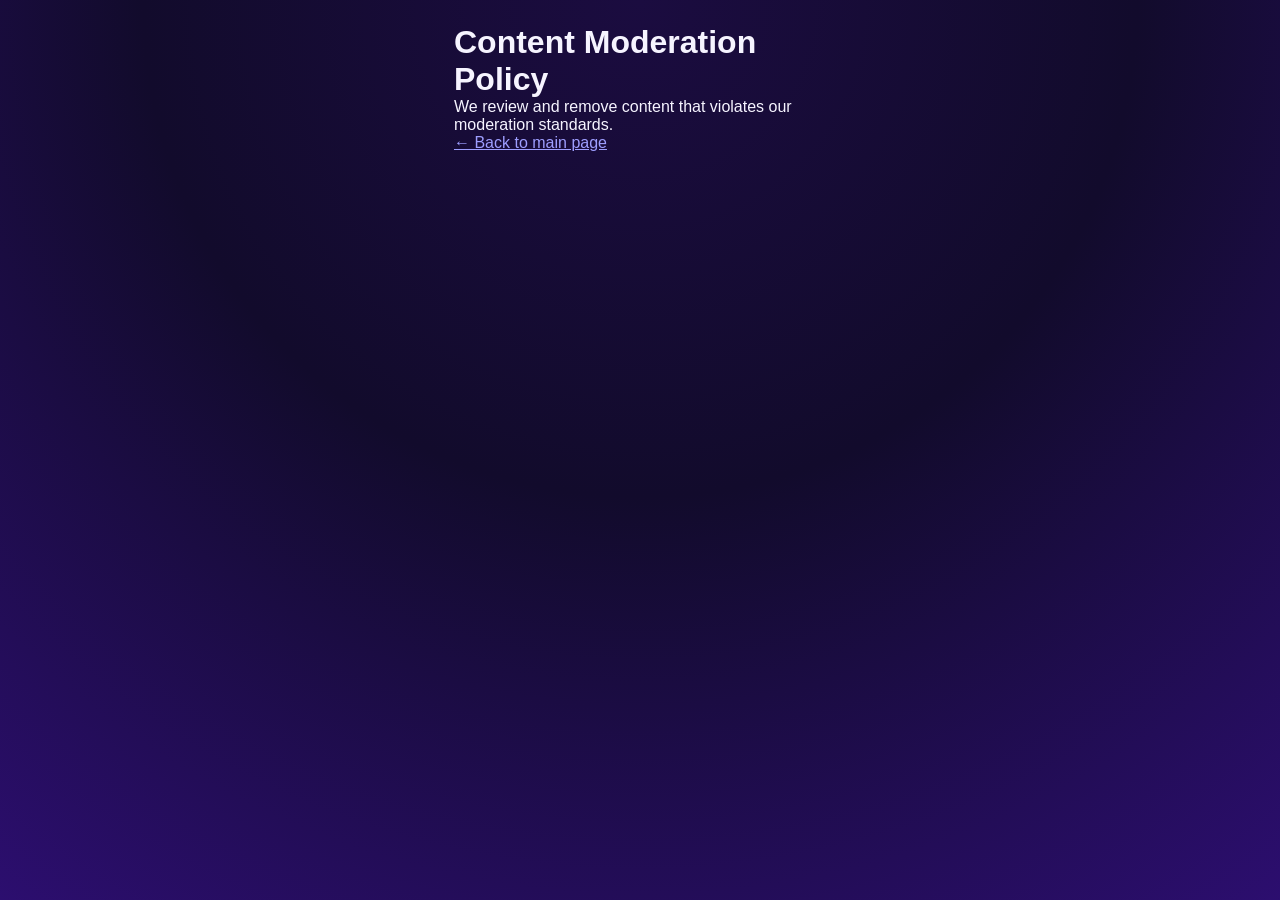
==== content-moderation-policy.html @ caf1768f "Update audio sources and add policy/paypage links" ====
<!DOCTYPE html>
<html lang="en">
  <head>
    <meta charset="UTF-8" />
    <meta name="viewport" content="width=device-width, initial-scale=1.0" />
    <title>Content Moderation Policy</title>
    <link rel="stylesheet" href="styles.css?v=1.1.6" />
  </head>
  <body>
    <main class="app" style="padding: 24px;">
      <h1>Content Moderation Policy</h1>
      <p>We review and remove content that violates our moderation standards.</p>
      <p><a href="index.html">← Back to main page</a></p>
    </main>
  </body>
</html>
---- styles.css ----
:root {
  color-scheme: dark;
  font-family: "Poppins", sans-serif;
  --purple-dark: #120b2c;
  --purple-mid: #2b0f6e;
  --purple-bright: #6a2cc8;
  --pink: #c76bff;
  --white: #f6f4ff;
}

* {
  box-sizing: border-box;
  margin: 0;
  padding: 0;
}

body {
  min-height: 100vh;
  background: radial-gradient(circle at top, #1b0c40 0%, #120b2c 45%, #2c0e6f 100%);
  display: flex;
  justify-content: center;
  align-items: center;
  color: var(--white);
}

.app {
  width: min(420px, 100%);
  min-height: 100vh;
  padding: 32px 20px 40px;
}

.version-tag {
  position: fixed;
  bottom: 12px;
  left: 50%;
  transform: translateX(-50%);
  font-size: 0.75rem;
  color: rgba(255, 255, 255, 0.9);
  letter-spacing: 0.08em;
  z-index: 20;
  padding: 6px 10px;
  border-radius: 999px;
  background: rgba(12, 8, 30, 0.65);
  box-shadow: 0 6px 16px rgba(0, 0, 0, 0.35);
}

.screen {
  display: none;
  flex-direction: column;
  gap: 24px;
}

.screen--active {
  display: flex;
}

.hero {
  display: flex;
  flex-direction: column;
  gap: 24px;
  text-align: center;
}

.hero__image {
  height: 520px;
  border-radius: 24px;
  background: linear-gradient(140deg, #3a225a 0%, #120b2c 100%);
  position: relative;
  overflow: hidden;
  box-shadow: 0 20px 40px rgba(0, 0, 0, 0.45);
}

.hero__video {
  position: absolute;
  inset: 0;
  width: 100%;
  height: 100%;
  object-fit: cover;
}

.hero__image-overlay {
  position: absolute;
  inset: 0;
  background: linear-gradient(180deg, rgba(0, 0, 0, 0.05), rgba(18, 11, 44, 0.85));
}

.hero__content {
  display: flex;
  flex-direction: column;
  gap: 16px;
  align-items: center;
}

.hero__eyebrow {
  font-family: "Nunito", sans-serif;
  font-size: 1.4rem;
  font-weight: 600;
}

.hero__title {
  font-family: "Nunito", sans-serif;
  font-size: 2.2rem;
  color: var(--pink);
}

.primary-button {
  border: none;
  padding: 14px 36px;
  border-radius: 999px;
  font-size: 1.1rem;
  font-weight: 600;
  color: #fff;
  background: linear-gradient(90deg, #b54bff 0%, #8d3bff 100%);
  box-shadow: 0 10px 20px rgba(181, 75, 255, 0.4);
  cursor: pointer;
}

.primary-button--muted {
  opacity: 0.45;
}

.primary-button__icon {
  margin-left: 6px;
}

.full-width {
  width: 100%;
}

.hero__subtitle {
  font-size: 1rem;
  opacity: 0.8;
}

.hero__links {
  display: flex;
  flex-wrap: wrap;
  gap: 12px;
  justify-content: center;
  font-size: 0.85rem;
  opacity: 0.7;
}

.hero__links a {
  color: inherit;
  text-decoration: none;
  border-bottom: 1px solid transparent;
}

.hero__links a:hover {
  border-color: currentColor;
}

.screen__header {
  display: flex;
  align-items: center;
  gap: 12px;
}

.back-button {
  width: 36px;
  height: 36px;
  border-radius: 50%;
  border: 1px solid rgba(255, 255, 255, 0.35);
  background: linear-gradient(135deg, rgba(255, 255, 255, 0.3), rgba(255, 255, 255, 0.08));
  color: #fff;
  font-size: 1.2rem;
  cursor: pointer;
  display: grid;
  place-items: center;
  box-shadow: 0 8px 18px rgba(0, 0, 0, 0.35);
  transition: transform 0.2s ease, box-shadow 0.2s ease, background 0.2s ease;
}

.back-button:hover {
  transform: translateY(-1px);
  background: linear-gradient(135deg, rgba(255, 255, 255, 0.4), rgba(255, 255, 255, 0.12));
  box-shadow: 0 10px 20px rgba(0, 0, 0, 0.4);
}

.progress {
  flex: 1;
  height: 10px;
  background: rgba(255, 255, 255, 0.2);
  border-radius: 999px;
  overflow: hidden;
}

.progress__bar {
  height: 100%;
  width: 20%;
  background: linear-gradient(90deg, #f39cff, #d38cff);
  border-radius: inherit;
}

.screen__title {
  font-family: "Nunito", sans-serif;
  font-size: 1.6rem;
  text-align: center;
  font-weight: 600;
}

h1,
h2,
h3 {
  font-family: "Nunito", sans-serif;
}

.screen__title span {
  color: var(--pink);
}

.card-grid {
  display: grid;
  grid-template-columns: repeat(2, 1fr);
  gap: 16px;
}

.card-grid--two {
  grid-template-columns: repeat(2, 1fr);
}

.card {
  border: none;
  border-radius: 18px;
  background: rgba(255, 255, 255, 0.08);
  border: 1px solid transparent;
  padding: 0;
  overflow: hidden;
  cursor: pointer;
  position: relative;
  min-height: 170px;
  color: #fff;
  transition: transform 0.2s ease, box-shadow 0.2s ease, border-color 0.2s ease;
}

.card:hover,
.card.is-selected {
  transform: translateY(-2px);
  border-color: rgba(255, 255, 255, 0.5);
  box-shadow: 0 14px 28px rgba(0, 0, 0, 0.35);
}

.card::after {
  content: "";
  position: absolute;
  inset: auto 0 0 0;
  height: 12%;
  background: linear-gradient(180deg, rgba(12, 8, 30, 0), rgba(12, 8, 30, 0.55));
  pointer-events: none;
}

.card__image {
  height: 170px;
  background-size: cover;
  background-position: center;
  filter: saturate(0.9);
}

.card__label {
  position: absolute;
  left: 50%;
  bottom: 12px;
  transform: translateX(-50%);
  font-weight: 600;
  font-size: 1rem;
  text-shadow: 0 6px 16px rgba(0, 0, 0, 0.65);
}

.card__image--asian {
  background-image: url("assets/card-ethnicity-asian.png");
}

.card__image--latina {
  background-image: url("assets/card-ethnicity-latina.png");
}

.card__image--afro {
  background-image: url("assets/card-ethnicity-afro.png");
}

.card__image--white {
  background-image: url("assets/card-ethnicity-white.png");
}

.card__image--anime {
  background-image: url("assets/card-ethnicity-anime.png");
}

.card__image--hentai {
  background-image: url("assets/card-ethnicity-hentai.png");
}

.card__image--slim {
  background-image: url("assets/card-body-slim.png");
}

.card__image--athletic {
  background-image: url("assets/card-body-athletic.png");
}

.card__image--voluptuous {
  background-image: url("assets/card-body-voluptuous.png");
}

.card__image--curvy {
  background-image: url("assets/card-body-curvy.png");
}

.card__image--small {
  background-image: url("assets/card-breast-small.png");
}

.card__image--medium {
  background-image: url("assets/card-breast-medium.png");
}

.card__image--large {
  background-image: url("assets/card-breast-large.png");
}

.card__image--huge {
  background-image: url("assets/card-breast-huge.png");
}

.card__image--back-small {
  background-image: url("assets/card-back-small.png");
}

.card__image--back-athletic {
  background-image: url("assets/card-back-athletic.png");
}

.card__image--back-medium {
  background-image: url("assets/card-back-medium.png");
}

.card__image--back-large {
  background-image: url("assets/card-back-large.png");
}

.card__image--legs-stockings {
  background-image: url("assets/card-legs-stockings.png");
}

.card__image--legs-socks {
  background-image: url("assets/card-legs-socks.png");
}

.card__image--legs-heels {
  background-image: url("assets/card-legs-heels.png");
}

.card__image--legs-chubby {
  background-image: url("assets/card-legs-chubby.png");
}

.personality-grid {
  display: grid;
  grid-template-columns: repeat(2, 1fr);
  gap: 16px;
}

.personality-card {
  border: none;
  border-radius: 18px;
  padding: 18px 16px;
  background: rgba(255, 255, 255, 0.12);
  border: 1px solid transparent;
  color: #fff;
  text-align: center;
  display: grid;
  gap: 8px;
  min-height: 150px;
  cursor: pointer;
  transition: transform 0.2s ease, box-shadow 0.2s ease, border-color 0.2s ease;
}

.personality-card:hover,
.personality-card.is-selected {
  transform: translateY(-2px);
  border-color: rgba(255, 255, 255, 0.5);
  box-shadow: 0 14px 28px rgba(0, 0, 0, 0.35);
}

.personality-card__emoji {
  font-size: 2rem;
}

.personality-card__title {
  font-weight: 600;
  font-size: 1.1rem;
}

.personality-card__text {
  font-size: 0.85rem;
  opacity: 0.75;
}

.chip-grid {
  display: grid;
  grid-template-columns: repeat(3, 1fr);
  gap: 12px;
  text-align: center;
}

.chip {
  border: none;
  border-radius: 999px;
  padding: 12px 10px;
  background: rgba(255, 255, 255, 0.18);
  color: #fff;
  font-weight: 600;
  font-size: 0.85rem;
  cursor: pointer;
}

.chip.is-selected {
  background: rgba(255, 255, 255, 0.35);
  box-shadow: inset 0 0 0 2px rgba(222, 173, 255, 0.9);
}

.name-card {
  display: grid;
  gap: 16px;
  justify-items: center;
  width: 100%;
}

.name-card__image {
  width: 220px;
  height: 220px;
  border-radius: 50%;
  background: url("assets/name-card.png")
      center/cover,
    #2d175f;
  border: 6px solid rgba(255, 255, 255, 0.2);
}

.name-card__input {
  width: 100%;
  max-width: 100%;
  padding: 14px 18px;
  border-radius: 16px;
  border: 2px solid rgba(120, 181, 255, 0.8);
  background: rgba(14, 6, 36, 0.8);
  color: #fff;
  font-size: 1rem;
  text-align: center;
}

.secondary-button {
  border: none;
  border-radius: 999px;
  padding: 12px 24px;
  background: rgba(255, 255, 255, 0.18);
  color: #fff;
  font-weight: 600;
  cursor: pointer;
  width: 100%;
}

.voice-list {
  display: grid;
  gap: 14px;
}

.voice-card {
  display: grid;
  grid-template-columns: auto 1fr auto;
  align-items: center;
  gap: 12px;
  padding: 14px 16px;
  border-radius: 18px;
  border: 1px solid transparent;
  background: rgba(255, 255, 255, 0.16);
  color: #fff;
  cursor: pointer;
  transition: transform 0.2s ease, box-shadow 0.2s ease, border-color 0.2s ease;
}

.voice-card:hover,
.voice-card.is-selected {
  transform: translateY(-1px);
  border-color: rgba(255, 255, 255, 0.6);
  box-shadow: 0 0 0 2px rgba(210, 134, 255, 0.35);
}

.voice-card__play {
  width: 46px;
  height: 46px;
  border-radius: 50%;
  background: linear-gradient(135deg, #c76bff, #8d3bff);
  display: grid;
  place-items: center;
  font-size: 1rem;
}

.voice-card__title {
  font-weight: 600;
  font-size: 1.05rem;
}

.voice-card__text {
  opacity: 0.7;
  font-size: 0.85rem;
}

.voice-card__avatar {
  width: 72px;
  height: 40px;
  border-radius: 12px;
  background: url("assets/voice-avatar.png")
    center/cover;
}

.voice-card__avatar--blur {
  filter: blur(2px);
  opacity: 0.7;
}

.screen--full {
  gap: 0;
  position: relative;
}

.full-hero {
  border-radius: 22px;
  overflow: hidden;
  min-height: 520px;
  display: flex;
  align-items: flex-end;
  background-size: cover;
  background-position: center;
  position: relative;
}

.screen--full .full-hero {
  min-height: 100vh;
  border-radius: 0;
  margin: -32px -20px -40px;
}

.screen--full .screen__title {
  font-family: "Nunito", sans-serif;
}

.screen--full .screen__header {
  position: absolute;
  top: 32px;
  left: 20px;
  right: 20px;
  z-index: 2;
}

.full-hero::after {
  content: "";
  position: absolute;
  inset: 0;
  background: linear-gradient(180deg, rgba(18, 11, 44, 0.1), rgba(22, 12, 56, 0.9));
}

.full-hero__content {
  position: relative;
  z-index: 1;
  width: 100%;
  padding: 28px 18px 24px;
  display: grid;
  gap: 16px;
  text-align: center;
}

.full-hero--nsfw {
  background-image: url("assets/full-hero-nsfw.png");
}

.full-hero--voice {
  background-image: url("assets/full-hero-voice.png");
}

.choice-buttons {
  display: grid;
  grid-template-columns: repeat(2, 1fr);
  gap: 12px;
}

.loading-list {
  display: grid;
  gap: 35px;
}

.loading-item {
  display: grid;
  grid-template-columns: 1fr auto;
  gap: 10px 16px;
  align-items: center;
}

.loading-item__label {
  text-align: left;
}

.loading-item__bar {
  grid-column: 1 / -1;
  height: 12px;
  border-radius: 999px;
  background: rgba(255, 255, 255, 0.2);
  overflow: hidden;
}

.loading-item__bar span {
  display: block;
  height: 100%;
  border-radius: inherit;
  background: linear-gradient(90deg, #f2a6ff 0%, #c592ff 55%, #7dd4ff 100%);
  width: 0%;
  box-shadow: 0 0 0 rgba(246, 181, 255, 0);
}

.loading-item__percent {
  justify-self: end;
  opacity: 0.8;
  text-align: right;
}

.loading-item.is-complete .loading-item__bar span {
  animation: loading-complete-glow 0.9s ease-out forwards;
}

@keyframes loading-complete-glow {
  0% {
    box-shadow: 0 0 0 rgba(246, 181, 255, 0);
    filter: brightness(1);
  }
  40% {
    box-shadow:
      0 0 18px rgba(246, 181, 255, 0.95),
      0 0 40px rgba(197, 146, 255, 0.9),
      0 0 60px rgba(125, 212, 255, 0.65),
      0 0 22px rgba(255, 255, 255, 0.95);
    filter: brightness(1.35);
  }
  100% {
    box-shadow:
      0 0 12px rgba(246, 181, 255, 0.7),
      0 0 26px rgba(197, 146, 255, 0.6),
      0 0 36px rgba(125, 212, 255, 0.4),
      0 0 12px rgba(255, 255, 255, 0.55);
    filter: brightness(1.12);
  }
}

.result-modal {
  position: absolute;
  inset: 0;
  display: none;
  align-items: center;
  justify-content: center;
  padding: 24px;
  background: rgba(9, 3, 23, 0.6);
  backdrop-filter: blur(6px);
  z-index: 30;
}

.result-modal.is-visible {
  display: flex;
}

.result-modal__card {
  width: min(340px, 100%);
  background: #f6f4ff;
  color: #120b2c;
  border-radius: 20px;
  padding: 26px 22px;
  text-align: center;
  box-shadow: 0 20px 40px rgba(0, 0, 0, 0.35);
  display: grid;
  gap: 20px;
}

.result-modal__card h3 {
  font-size: 1.1rem;
  font-weight: 700;
}

.result-modal__actions {
  display: grid;
  grid-template-columns: repeat(2, 1fr);
  gap: 12px;
}

.modal-button {
  border: none;
  border-radius: 16px;
  padding: 14px 0;
  background: #0c0a0f;
  color: #fff;
  font-weight: 700;
  cursor: pointer;
}

.paywall {
  display: flex;
  flex-direction: column;
  gap: 20px;
  padding-bottom: 24px;
}

.paywall__hero {
  border-radius: 24px;
  overflow: hidden;
  min-height: 420px;
  position: relative;
  background: linear-gradient(140deg, #2b145c 0%, #120b2c 100%);
  box-shadow: 0 22px 50px rgba(0, 0, 0, 0.55);
}

.paywall__hero-video {
  position: absolute;
  inset: 0;
  width: 100%;
  height: 100%;
  object-fit: cover;
}

.paywall__hero::after {
  content: "";
  position: absolute;
  inset: 0;
  background: linear-gradient(180deg, rgba(15, 9, 33, 0.05) 35%, rgba(15, 9, 33, 0.92));
}

.paywall__hero-title {
  position: absolute;
  bottom: 18px;
  left: 20px;
  right: 20px;
  font-size: 1.15rem;
  font-weight: 700;
  z-index: 1;
  text-align: center;
}

.paywall__hero-title span {
  color: var(--pink);
}

.paywall__content {
  display: flex;
  flex-direction: column;
  gap: 18px;
  text-align: center;
}

.paywall__reactions {
  display: grid;
  grid-template-columns: 1fr;
  gap: 8px;
  margin-top: -14px;
}

.paywall__reaction-image {
  height: 174px;
  border-radius: 16px;
  background: url("assets/Group%2012.png") center / cover;
  scale: 67%;
}

.paywall__cta {
  border: none;
  border-radius: 999px;
  padding: 14px 20px;
  background: linear-gradient(180deg, #ffe56b 0%, #ffce3b 100%);
  color: #1a1200;
  font-weight: 700;
  box-shadow: 0 12px 24px rgba(255, 209, 74, 0.4);
  cursor: pointer;
}

.paywall__cta--secondary {
  margin-top: 6px;
}

.paywall__cta--final {
  margin-top: 4px;
}

.paywall__subcopy {
  opacity: 0.9;
  font-size: 0.92rem;
  line-height: 1.4;
}

.paywall__subcopy span {
  color: var(--pink);
}

.paywall__plans {
  display: grid;
  gap: 12px;
}

.plan-card {
  background: rgba(14, 7, 33, 0.7);
  border-radius: 18px;
  padding: 14px 16px;
  border: 1px solid rgba(255, 255, 255, 0.12);
  display: grid;
  gap: 8px;
  box-shadow: inset 0 0 0 1px rgba(255, 255, 255, 0.05);
}

.plan-card--active {
  border-color: rgba(196, 120, 255, 0.7);
  box-shadow:
    0 0 0 1px rgba(196, 120, 255, 0.45),
    0 10px 24px rgba(139, 82, 255, 0.25);
}

.plan-card__header {
  display: flex;
  justify-content: space-between;
  align-items: center;
  font-weight: 600;
}

.plan-card__badge {
  padding: 4px 10px;
  border-radius: 999px;
  font-size: 0.75rem;
  font-weight: 700;
  color: #0f071f;
}

.plan-card__badge--green {
  background: linear-gradient(135deg, #4bff8b, #27c76b);
}

.plan-card__badge--pink {
  background: linear-gradient(135deg, #ff74c6, #ff4f9a);
}

.plan-card__badge--orange {
  background: linear-gradient(135deg, #ffd06b, #ffa642);
}

.plan-card__pricing {
  display: flex;
  justify-content: space-between;
  align-items: flex-end;
  gap: 12px;
}

.plan-card__price-old {
  text-decoration: line-through;
  opacity: 0.5;
  margin-right: 6px;
  font-size: 0.85rem;
}

.plan-card__price-new {
  font-weight: 700;
}

.plan-card__daily {
  display: flex;
  align-items: flex-end;
  gap: 6px;
  text-align: right;
}

.plan-card__daily-price {
  font-size: 1.2rem;
  font-weight: 700;
}

.plan-card__daily-unit {
  font-size: 0.65rem;
  opacity: 0.7;
}

.paywall__gallery {
  display: grid;
  grid-template-columns: 1fr;
  gap: 10px;
  margin-top: 6px;
}

.paywall__thumb {
  height: 270px;
  background-size: cover;
  background-position: center;
  scale: 50%;
}

.paywall__thumb--center {
  background-image: url("assets/paywall-thumb-center.png");
}

.paywall__quote {
  background: rgba(255, 255, 255, 0.12);
  border-radius: 18px;
  padding: 12px 14px;
  font-size: 0.85rem;
  text-align: center;
  box-shadow: inset 0 0 0 1px rgba(255, 255, 255, 0.08);
}

.paywall__quote-author {
  margin-top: 8px;
  display: flex;
  justify-content: space-between;
  font-size: 0.75rem;
  opacity: 0.8;
}

.paywall__stars {
  color: #ffd54a;
}

.paywall__status {
  display: grid;
  justify-items: center;
  gap: 8px;
}

.paywall__avatar {
  width: 60px;
  height: 60px;
  border-radius: 50%;
  background: url("assets/paywall-avatar.png")
    center/cover;
  border: 2px solid rgba(255, 255, 255, 0.5);
}

.paywall__status span {
  color: #42ff7a;
  font-weight: 600;
}

.paywall__emoji {
  font-size: 2.2rem;
}

.paywall__title {
  font-size: 1.45rem;
  font-weight: 700;
}

.paywall__title span {
  color: var(--pink);
}

.paywall__fineprint {
  font-size: 0.8rem;
  opacity: 0.75;
}

@media (min-width: 480px) {
  .app {
    padding-top: 48px;
  }

  .hero__image {
    height: 580px;
  }
}
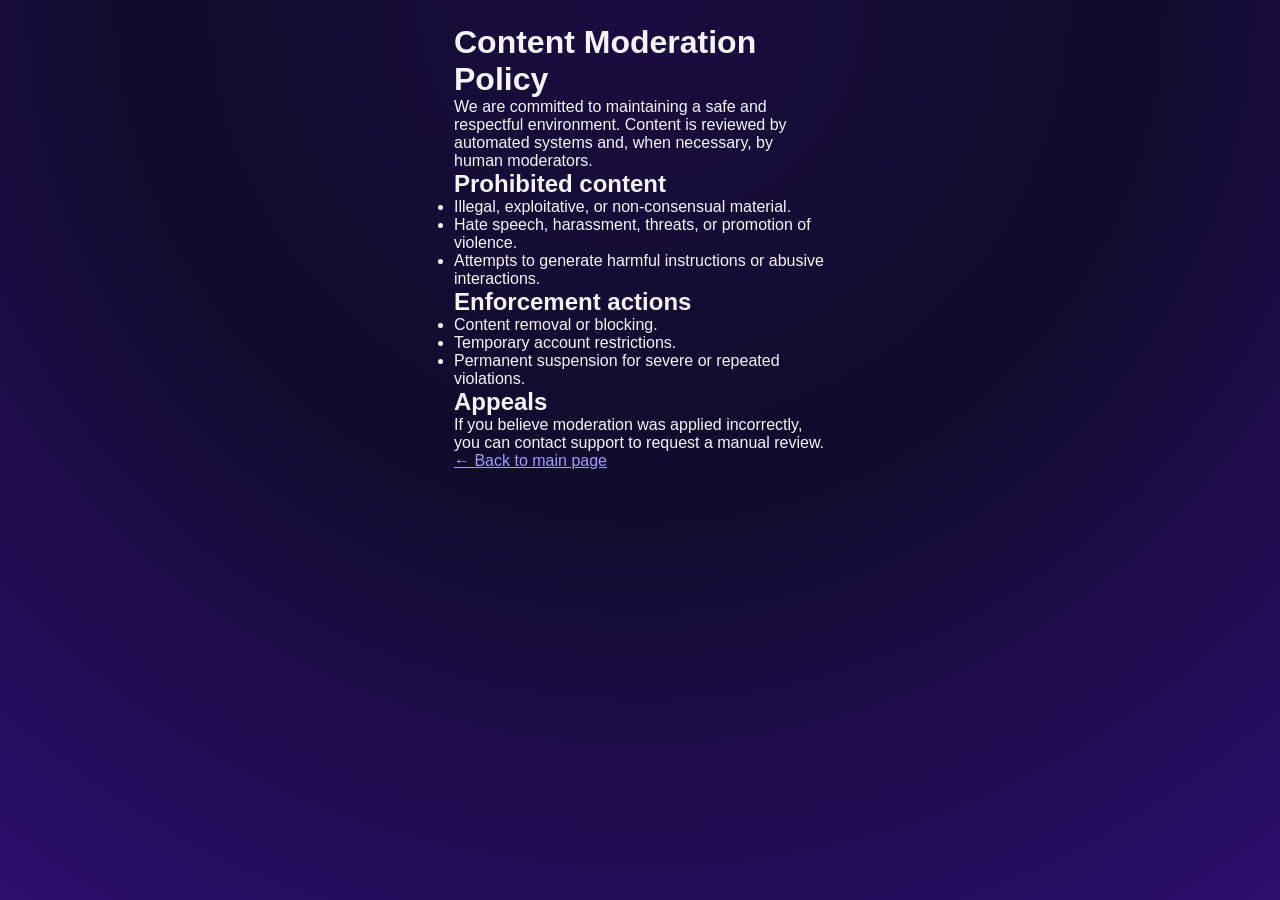
==== commit 4c716ea5: "Expand content for policy pages" ====
--- a/content-moderation-policy.html
+++ b/content-moderation-policy.html
@@ -7,9 +7,33 @@
     <link rel="stylesheet" href="styles.css?v=1.1.6" />
   </head>
   <body>
-    <main class="app" style="padding: 24px;">
+    <main class="app" style="padding: 24px; max-width: 760px; margin: 0 auto;">
       <h1>Content Moderation Policy</h1>
-      <p>We review and remove content that violates our moderation standards.</p>
+      <p>
+        We are committed to maintaining a safe and respectful environment. Content is reviewed by
+        automated systems and, when necessary, by human moderators.
+      </p>
+
+      <h2>Prohibited content</h2>
+      <ul>
+        <li>Illegal, exploitative, or non-consensual material.</li>
+        <li>Hate speech, harassment, threats, or promotion of violence.</li>
+        <li>Attempts to generate harmful instructions or abusive interactions.</li>
+      </ul>
+
+      <h2>Enforcement actions</h2>
+      <ul>
+        <li>Content removal or blocking.</li>
+        <li>Temporary account restrictions.</li>
+        <li>Permanent suspension for severe or repeated violations.</li>
+      </ul>
+
+      <h2>Appeals</h2>
+      <p>
+        If you believe moderation was applied incorrectly, you can contact support to request a
+        manual review.
+      </p>
+
       <p><a href="index.html">← Back to main page</a></p>
     </main>
   </body>
